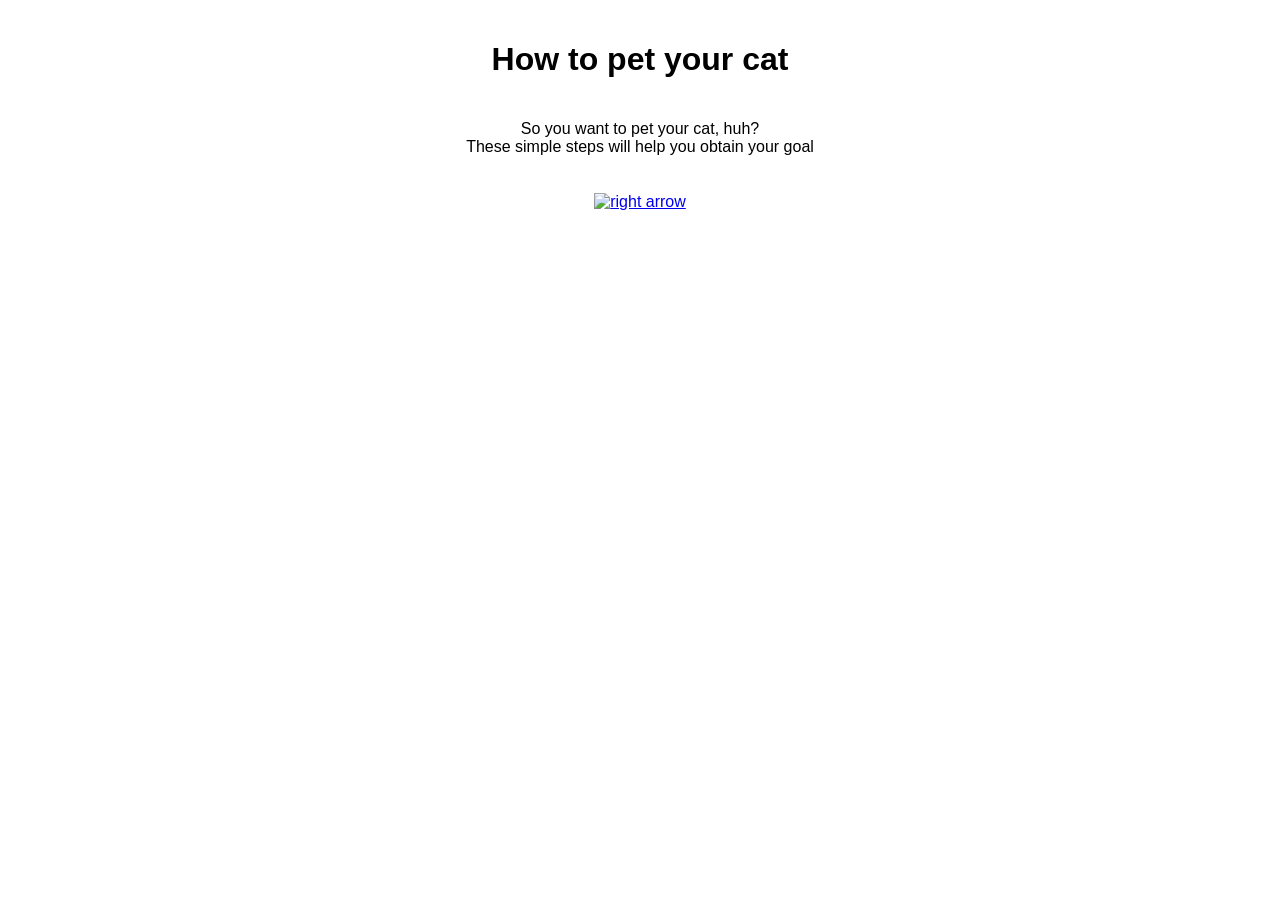
==== assignment-2/index.html @ 0652678f "Changes" ====
<!DOCTYPE html>
<html lang="en">
<head>
    <meta charset="UTF-8">
    <meta name="viewport" content="width=device-width, initial-scale=1.0">
    <title>Document</title>
    <style>
        h1 {text-align: center;}
        body {font-family:'Gill Sans', 'Gill Sans MT', Calibri, 'Trebuchet MS', sans-serif}
        h1 {margin 10px}
        h1 {padding: 20px}

    </style>
</head>
<body>
    <h1>How to pet your cat</h1>
    <p style="text-align: center;" p>
        <p1>So you want to pet your cat, huh? <br> These simple steps will help you obtain your goal</p1>
        <br>
        <br>
        <br>
    <a href="page02.html">
        <img src="https://icons-for-free.com/iconfiles/png/512/arrow+right+chevron+chevronright+right+right+icon+icon-1320185732203239715.png" width="50" alt="right arrow" align="center">
     </a>

    
</body>
</html>
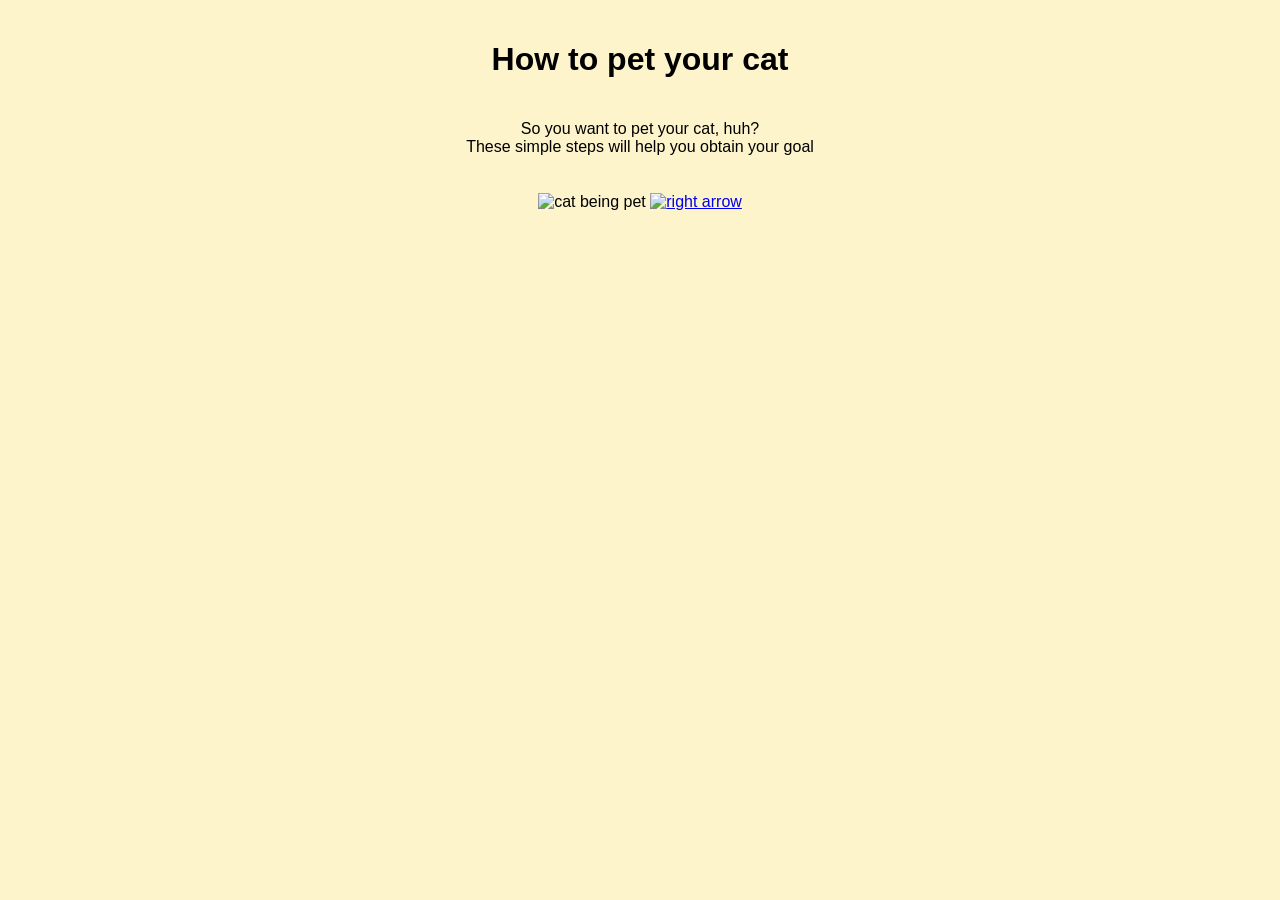
==== commit 23d0d394: "Changes 2 Final hopefully" ====
--- a/assignment-2/index.html
+++ b/assignment-2/index.html
@@ -7,6 +7,7 @@
     <style>
         h1 {text-align: center;}
         body {font-family:'Gill Sans', 'Gill Sans MT', Calibri, 'Trebuchet MS', sans-serif}
+        body {background-color:rgb(253, 244, 204)}
         h1 {margin 10px}
         h1 {padding: 20px}
 
@@ -19,6 +20,7 @@
         <br>
         <br>
         <br>
+        <img src="https://imagesvc.meredithcorp.io/v3/mm/image?url=https%3A%2F%2Fstatic.onecms.io%2Fwp-content%2Fuploads%2Fsites%2F47%2F2020%2F07%2F25%2Fwoman-petting-cat-556671611-2000.jpg" width="1000" alt="cat being pet" align="center">
     <a href="page02.html">
         <img src="https://icons-for-free.com/iconfiles/png/512/arrow+right+chevron+chevronright+right+right+icon+icon-1320185732203239715.png" width="50" alt="right arrow" align="center">
      </a>
